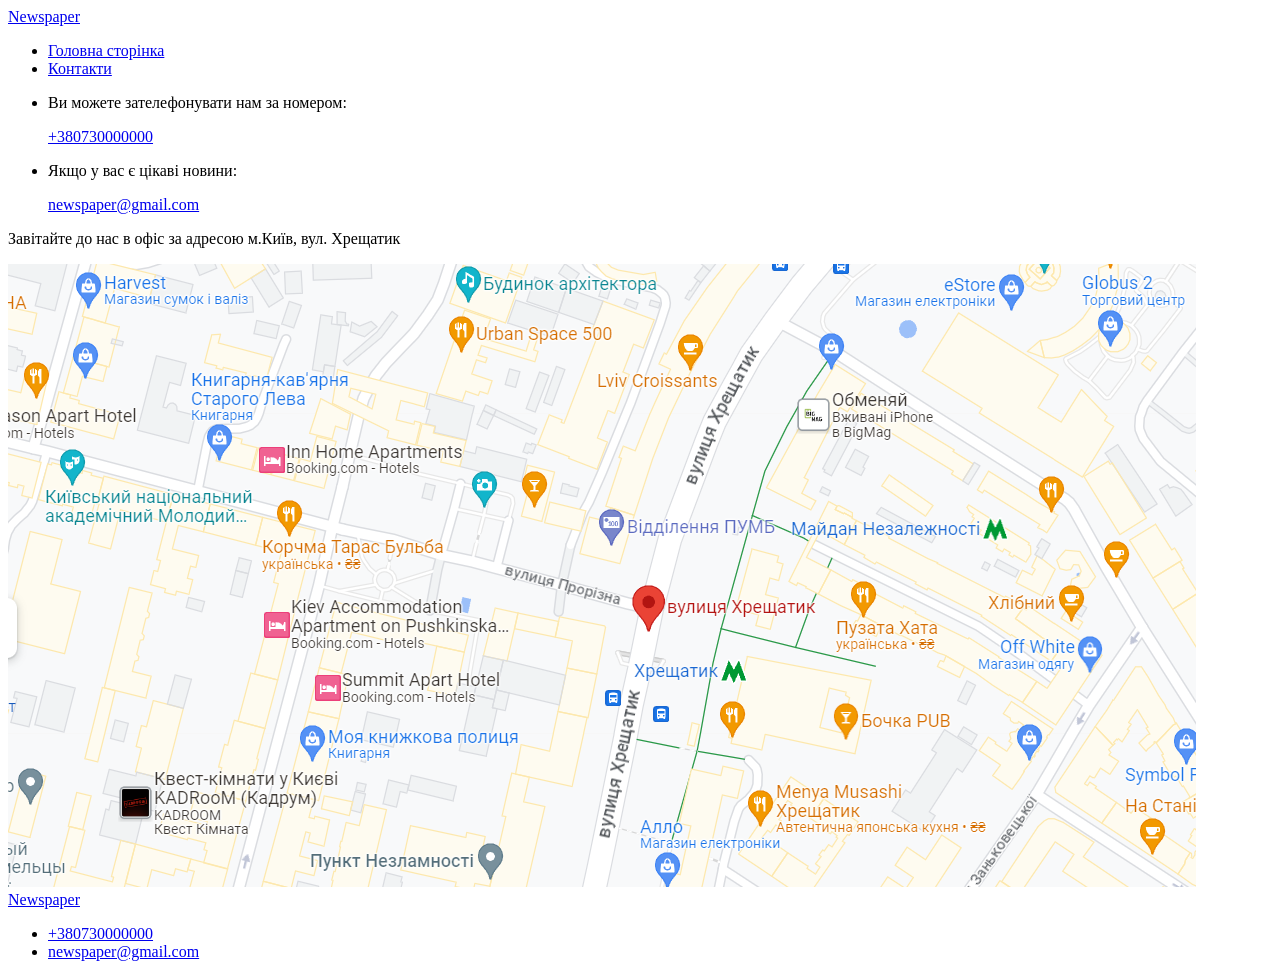
==== contact.html @ 1891b39f "Add files via upload" ====
<!DOCTYPE html>
<html lang="en">
<head>
    <meta charset="UTF-8">
    <meta name="viewport" content="width=device-width, initial-scale=1.0">
    <title>contact</title>
</head>
<body>
    <header class="header">
        <div class="container header-container">
            <a href="index.html" class="header-logo">Newspaper</a>
            <ul class="header-list">
                <li class="header-item">
                    <a href="index.html" class="header-link">Головна сторінка</a>
                </li>
                <li class="header-item">
                    <a href="contact.html" class="header-link">Контакти</a>
                </li>
            </ul>
        </div>
    </header>
    <main class="main">
        <div class="container contacts-container">
            <div class="contacts-wrap">
                <ul class="contacts-list">
                    <li class="contact-item">
                        <p class="contact-text">Ви можете зателефонувати нам за номером:</p>
                        <a href="tel:+380730000000" class="contact-link">+380730000000</a>
                    </li>
                    <li class="contact-item">
                        <p class="contact-text">Якщо у вас є цікаві новини:</p>
                        <a href="newspaper@gmail.com" class="contact-link">newspaper@gmail.com</a>
                    </li>
                </ul>
                <div class="contact-address">
                    <p class="contact-text">Завітайте до нас в офіс за адресою м.Київ, вул. Хрещатик</p>
                    <img src="map.png" alt="address" class="contact-img">
                </div>
            </div>
        </div>
    </main>
    <footer class="footer">
        <div class="footer-container container">
            <a href="index.html">Newspaper</a>
            <ul class="footer-list">
                <li class="footer-item">
                    <a href="tel:+380730000000" class="footer-link">+380730000000</a>
                </li>
                <li class="footer-item">
                    <a href="mailto:newspaper@gmail.com" class="footer-link">newspaper@gmail.com</a>
                </li>
            </ul>
        </div>
    </footer>
</body>
</html>
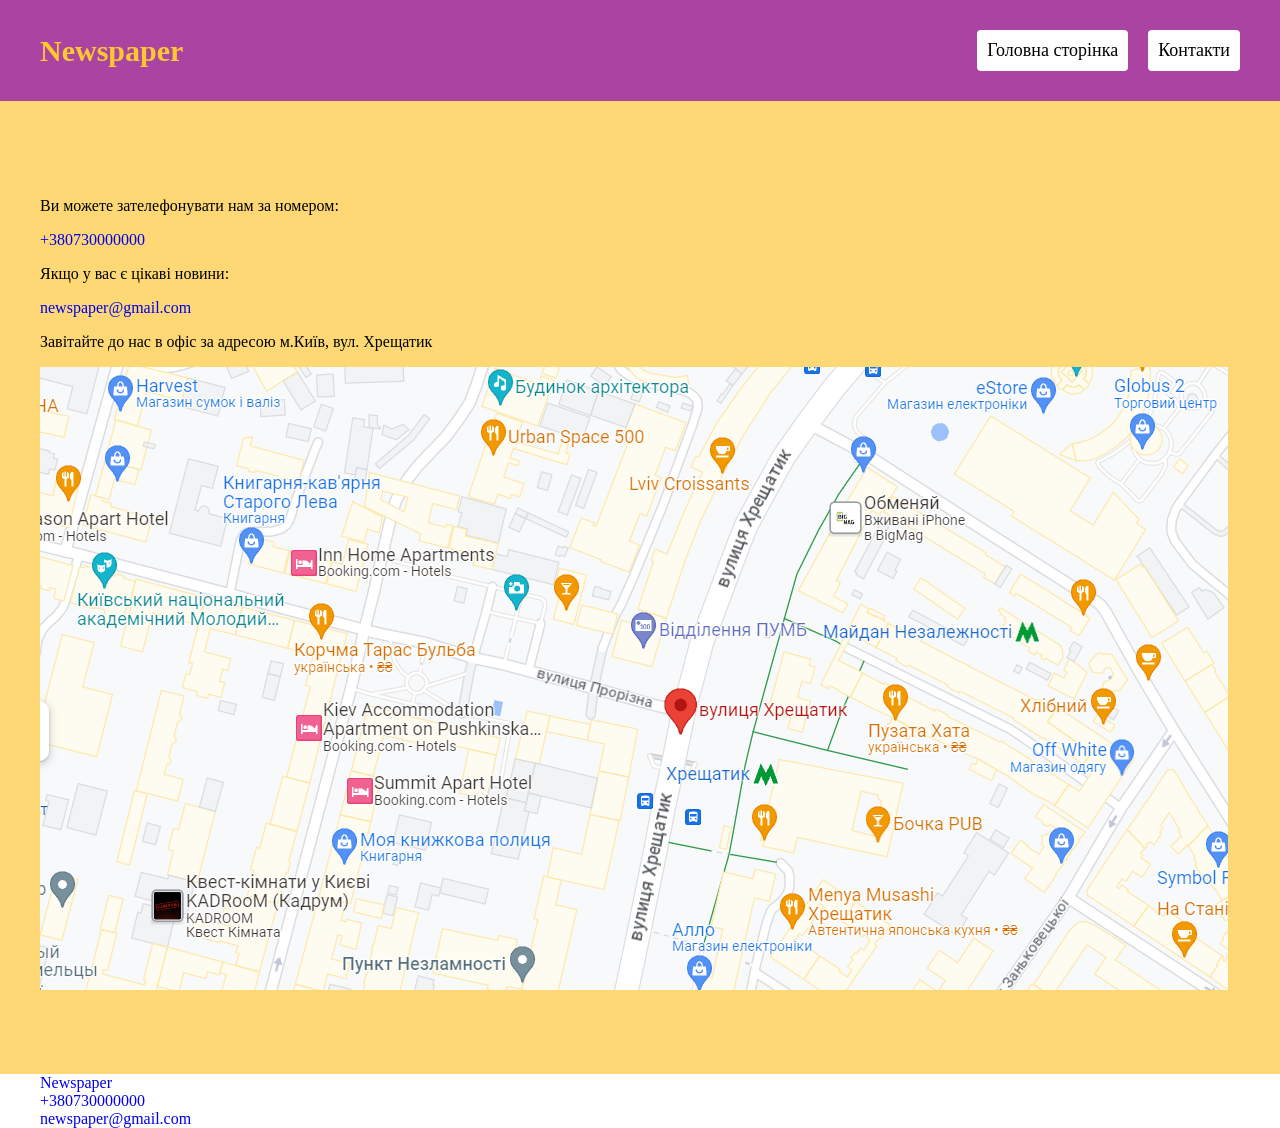
==== commit 7d72de16: "Add files via upload" ====
--- a/contact.html
+++ b/contact.html
@@ -4,6 +4,7 @@
     <meta charset="UTF-8">
     <meta name="viewport" content="width=device-width, initial-scale=1.0">
     <title>contact</title>
+    <link rel="stylesheet" href="style.css">
 </head>
 <body>
     <header class="header">
--- a/style.css
+++ b/style.css
@@ -0,0 +1,67 @@
+body, ul {
+    margin: 0;
+    padding: 0;
+    list-style: none;
+}
+a {
+    text-decoration: none;
+    display: inline-block;
+}
+.container {
+    max-width: 1200px;
+    margin: 0 auto;
+    padding: 0 15px;
+}
+.header {
+    background-color: #aa43a2;
+    padding: 30px 0;
+}
+.header-container {
+    display: flex;
+    justify-content: space-between;
+    align-items: center;
+}
+.header-logo {
+    font-size: 30px;
+    font-weight: 700;
+    color: #fec830;
+}
+.header-link {
+    color: black;
+    font-size: 18px;
+    padding: 10px;
+    background-color: white;
+    box-shadow: 0px 2px 1px -1px rgba(0, 0, 0, 0.2), 0px 1px 1px 0px rgba(0, 0, 0, 0.14) 0px 1px 3px 0px rgba(0, 0, 0, 0.12);
+    border-radius: 4px;
+}
+.header-list {
+    display: flex;
+    gap: 20px;
+    align-items: center;
+}
+main {
+    background-color: #fdd875;
+    padding-top: 80px;
+    padding-bottom: 80px;
+}
+.hero-wrap {
+    background-color: white;
+    padding-top: 25px;
+    padding-bottom: 25px;
+    border: 1px solid gray;
+    box-shadow: 0px 2px 1px -1px rgba(0, 0, 0, 0.2), 0px 1px 1px 0px rgba(0, 0, 0, 0.14) 0px 1px 3px 0px rgba(0, 0, 0, 0.12);
+    border-radius: 20px;
+}
+.hero-title {
+    font-size: 40px;
+    text-align: center;
+}
+.hero-news {
+    background-color: white;
+    padding: 30px;
+    margin-top: 50px;
+    border: 1px solid gray;
+    box-shadow: 0px 2px 1px -1px rgba(0, 0, 0, 0.2), 0px 1px 1px 0px rgba(0, 0, 0, 0.14) 0px 1px 3px 0px rgba(0, 0, 0, 0.12);
+    border-radius: 20px;
+
+}
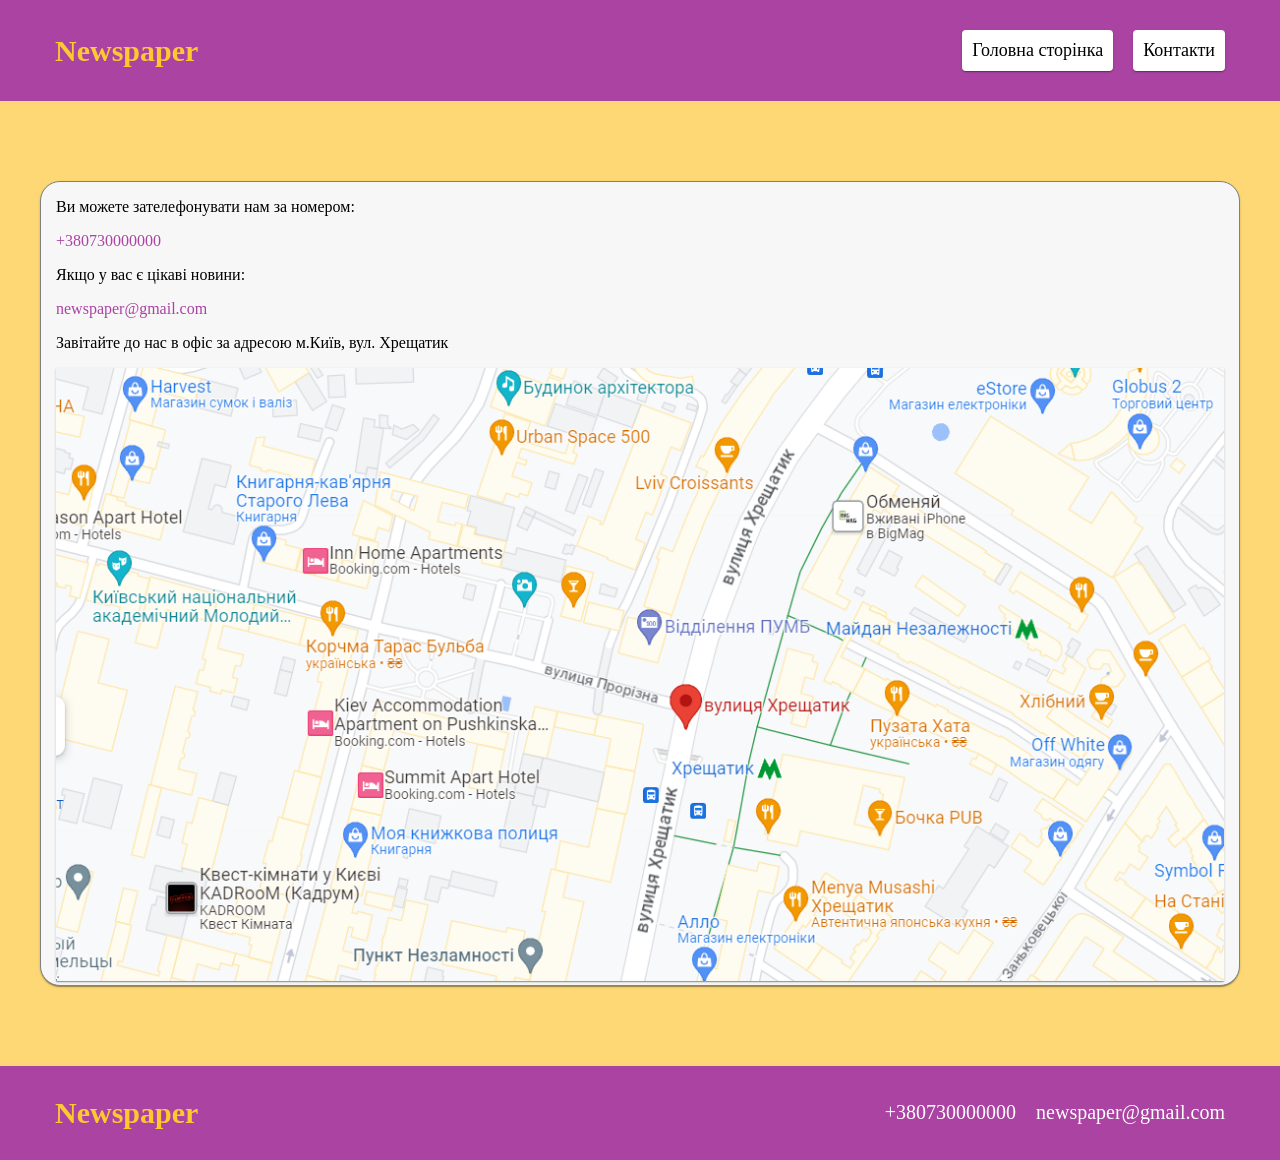
==== commit 3788353e: "Add files via upload" ====
--- a/contact.html
+++ b/contact.html
@@ -42,7 +42,7 @@
     </main>
     <footer class="footer">
         <div class="footer-container container">
-            <a href="index.html">Newspaper</a>
+            <a href="index.html" class="footer-logo">Newspaper</a>
             <ul class="footer-list">
                 <li class="footer-item">
                     <a href="tel:+380730000000" class="footer-link">+380730000000</a>
--- a/style.css
+++ b/style.css
@@ -1,3 +1,7 @@
+*{
+    box-sizing: border-box;
+}
+
 body, ul {
     margin: 0;
     padding: 0;
@@ -31,7 +35,7 @@
     font-size: 18px;
     padding: 10px;
     background-color: white;
-    box-shadow: 0px 2px 1px -1px rgba(0, 0, 0, 0.2), 0px 1px 1px 0px rgba(0, 0, 0, 0.14) 0px 1px 3px 0px rgba(0, 0, 0, 0.12);
+    box-shadow: 0px 2px 1px -1px rgba(0, 0, 0, 0.2), 0px 1px 1px 0px rgba(0, 0, 0, 0.14), 0px 1px 3px 0px rgba(0, 0, 0, 0.12);
     border-radius: 4px;
 }
 .header-list {
@@ -49,7 +53,7 @@
     padding-top: 25px;
     padding-bottom: 25px;
     border: 1px solid gray;
-    box-shadow: 0px 2px 1px -1px rgba(0, 0, 0, 0.2), 0px 1px 1px 0px rgba(0, 0, 0, 0.14) 0px 1px 3px 0px rgba(0, 0, 0, 0.12);
+    box-shadow: 0px 2px 1px -1px rgba(0, 0, 0, 0.2), 0px 1px 1px 0px rgba(0, 0, 0, 0.14), 0px 1px 3px 0px rgba(0, 0, 0, 0.12);
     border-radius: 20px;
 }
 .hero-title {
@@ -61,7 +65,125 @@
     padding: 30px;
     margin-top: 50px;
     border: 1px solid gray;
-    box-shadow: 0px 2px 1px -1px rgba(0, 0, 0, 0.2), 0px 1px 1px 0px rgba(0, 0, 0, 0.14) 0px 1px 3px 0px rgba(0, 0, 0, 0.12);
+    box-shadow: 0px 2px 1px -1px rgba(0, 0, 0, 0.2), 0px 1px 1px 0px rgba(0, 0, 0, 0.14), 0px 1px 3px 0px rgba(0, 0, 0, 0.12);
     border-radius: 20px;
 
+}
+.hero-list {
+    display: flex;
+    justify-content: space-between;
+    flex-wrap: wrap;
+    row-gap: 20px;
+}
+.hero-img {
+    width: 100%;
+    height: 240px;
+}
+.hero-item{
+    width: 330px;
+    padding: 15px;
+    border-color: azure;
+    border: 1px solid rgb(224, 223, 223);
+    border-radius: 8px;
+
+}
+.hero-wrapper {
+    margin-top: 20px;
+    color: black;
+}
+.hero-text {
+    padding-top: 10px;
+}
+.hero-item:hover {
+    box-shadow: 0px 2px 1px -1px rgba(0, 0, 0, 0.2), 0px 1px 1px 0px rgba(0, 0, 0, 0.14), 0px 1px 3px 0px rgba(0, 0, 0, 0.12);
+}
+.footer {
+    background-color: #aa43a2;
+    padding-top: 30px;
+    padding-bottom: 30px;
+}
+.footer-container {
+    display: flex;
+    justify-content: space-between;
+    align-items: center;
+}
+.footer-logo {
+    color: #fec830;
+    font-size: 30px;
+    font-weight: 700;
+}
+.footer-list {
+    display: flex;
+    gap: 20px;
+}
+.footer-link {
+    color: white;
+    font-size: 20px;
+}
+.cat-container, .dog-container, .study-container, .contacts-container, .minecraft-container, .football-container, .ai-container {
+    background-color: rgb(247, 247, 247);
+    border: 1px solid gray;
+    box-shadow: 0px 2px 1px -1px rgba(0, 0, 0, 0.2), 0px 1px 1px 0px rgba(0, 0, 0, 0.14), 0px 1px 3px 0px rgba(0, 0, 0, 0.12);
+    border-radius: 20px;
+}   
+.cat-card-title {
+    text-align: center;
+    margin-bottom: 20px;
+}
+.cat-card-img {
+    display: block;
+    margin: auto;
+}
+.dog-card-title {
+    text-align: center;
+}
+.dog-card-img {
+    display: block;
+    margin: auto;
+}
+.study-img {
+    display: block;
+    margin: auto;
+    width: 1000px;
+    height: 600px;
+}
+.contact-link {
+    color: #aa43a2;
+}
+.contact-link:hover {
+    font-weight: 700;
+}
+.contact-img {
+    width: 100%;
+    box-shadow: 0px 2px 1px -1px rgba(0, 0, 0, 0.2), 0px 1px 1px 0px rgba(0, 0, 0, 0.14), 0px 1px 3px 0px rgba(0, 0, 0, 0.12);
+}
+.minecraft-title {
+    text-align: center;
+}
+.minecraft-img {
+    display: block;
+    margin: auto;
+    width: 750px;
+    height: 480px;
+
+}
+.title {
+    text-align: center;
+}
+.football-title {
+    text-align: center;
+}
+.football-img {
+    display: block;
+    margin: auto;
+    width: 800px;
+    height: 800px;
+    margin-bottom: 20px;
+}
+.ai-title {
+    text-align: center;
+}
+.ai-img {
+    display: block;
+    margin: auto;
 }
